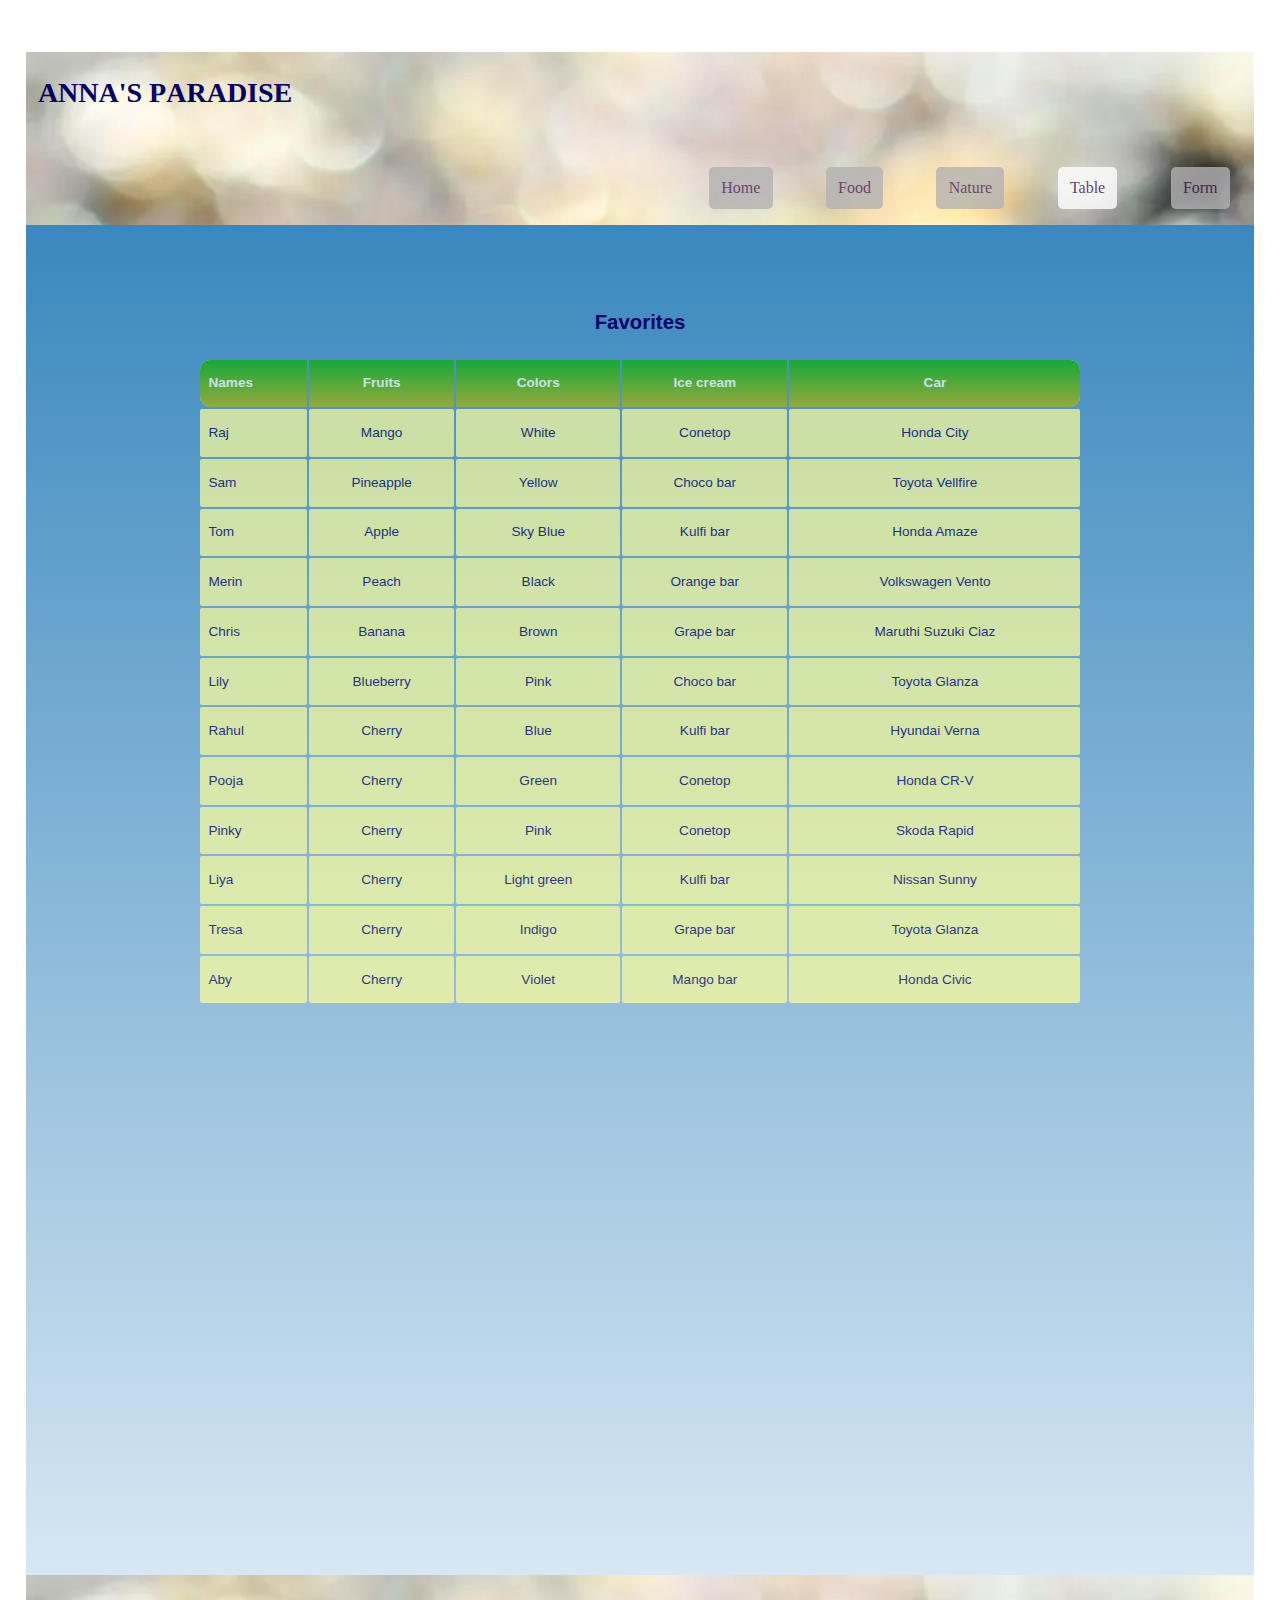
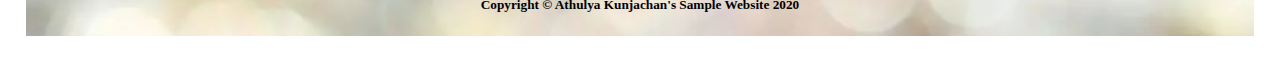
==== table.html @ 013f9113 "Add files via upload" ====
<!DOCTYPE html>
<html lang="en">
<head>
	<meta charset="UTF-8">
	<title>Anna's Paradise - Table</title>
	<link rel="stylesheet" href="css/style1.css">
</head>
<body>
	<header>
		<h1>Anna's Paradise</h1>
		<nav>
			<a href="index.html">Home</a>
			<a href="food.html">Food</a>
			<a href="nature.html">Nature</a>
			<a href="table.html" class="active"> Table</a>
			<a href="form.html">Form</a>
		</nav>
	</header>
	<main>
		<section class="single">
			<table>
				<caption><h3>Favorites</h3></caption>
				<tr><th>Names</th> <th>Fruits</th>    <th>Colors</th>      <th>Ice cream</th>   <th>Car</th></tr>
				<tr><td>Raj</td>   <td>Mango</td>     <td>White</td>       <td>Conetop</td>     <td>Honda City</td></tr>
				<tr><td>Sam</td>   <td>Pineapple</td> <td>Yellow</td>      <td>Choco bar</td>   <td>Toyota Vellfire</td></tr>
				<tr><td>Tom</td>   <td>Apple</td>     <td>Sky Blue</td>    <td>Kulfi bar</td>   <td>Honda Amaze</td></tr>
				<tr><td>Merin</td> <td>Peach</td>     <td>Black</td>       <td>Orange bar</td>  <td>Volkswagen Vento</td></tr>
				<tr><td>Chris</td> <td>Banana</td>    <td>Brown</td>       <td>Grape bar</td>   <td>Maruthi Suzuki Ciaz</td></tr>
				<tr><td>Lily</td>  <td>Blueberry</td> <td>Pink</td>        <td>Choco bar</td>   <td>Toyota Glanza</td></tr>
				<tr><td>Rahul</td> <td>Cherry</td>    <td>Blue</td>        <td>Kulfi bar</td>   <td>Hyundai Verna</td></tr>
				<tr><td>Pooja</td> <td>Cherry</td>    <td>Green</td>       <td>Conetop</td>     <td>Honda CR-V</td></tr>
				<tr><td>Pinky</td> <td>Cherry</td>    <td>Pink</td>        <td>Conetop</td>     <td>Skoda Rapid</td></tr>
				<tr><td>Liya</td>  <td>Cherry</td>    <td>Light green</td> <td>Kulfi bar</td>   <td>Nissan Sunny</td></tr>
				<tr><td>Tresa</td> <td>Cherry</td>    <td>Indigo</td>      <td>Grape bar</td>   <td>Toyota Glanza</td></tr>
				<tr><td>Aby</td>   <td>Cherry</td>    <td>Violet</td>      <td>Mango bar</td>   <td>Honda Civic</td></tr>
			</table>				
		</section>
	</main>
	<footer> 
		<h5>Copyright &copy; Athulya Kunjachan's Sample Website 2020</h5>
	</footer>
</body>
</html>
---- css/style1.css ----
body{
	margin:1%;
	padding:1%;
}
header{
	background: #A3A3A3;
	background-image: url("../img/watermelon.jpg");
	background-size: cover;
}
footer{
	display: inline-block;	
	background: #a3a3a3;
	text-align: center;
	background-image: url("../img/watermelon.jpg");
	background-size: cover;
	box-sizing: border-box;
	width:100%;
}

h1{
	color: #000066; 
	font-variant: all-small-caps;
	text-align: left;
	font-size: 250%;
	padding:1%;
}
h2{
	color: #09395c;
}
h3{
	color: #000066;
	font-size: 150%;
}

aside{
	background: #085083;
	height: 150vh;
	box-sizing: border-box;
}
section{
	background-color: #d7e7f3;
	height:150vh;
	box-sizing: border-box;
	background: -moz-linear-gradient(top, #3a88be  0%, #d7e7f3 100%);/*  Browser Prefixes */
	background: -webkit-linear-gradient( #3a88be  0%,  #d7e7f3  100%);
	background: -o-linear-gradient( #3a88be  0%,  #d7e7f3  100%);
	background: linear-gradient( #3a88be  0%,  #d7e7f3  100%);
	overflow: auto;
	font-size: 100%;
	overflow: auto;
}
section>div{
	box-sizing: border-box;
	display: block;
	background-color: #085083;
	text-align: center;
	border: solid 3px #000000;
	height: 60vh;
	width: 60vh;
	margin: 0 auto;
	margin: 6% 2% 2% 8%;
	padding: 10%;
	background-size: cover;
	position: static;
}
nav{
	text-align: right;
}
nav>a{
	background-color: #b3b3b3;
	color: #4a235a;
	text-decoration: none;
	padding:1%;
	display: inline-block;
	margin: 0 auto;
	margin:1em 2%;
	border: none 1px #000000;
	border-radius:5px;
	text-align: center;
	opacity: 0.8;
	/*background-color: rgba(218,234,213,0.60); */	
}
nav a:hover{
	background: #ffffff;
}
a:focus{
	background: #ffffff;
}
.active{
	background-color: #ffffff;
}

.left{
	
	width:20%;
	display: block;
	float: left;
	padding:2%;
}
.right{
	box-sizing: border-box;
	display: inline-block;
	width:80%;
	padding: 1%;
	float: right;
}
.single{		/*class used to style table and form*/
	background-color: #d7e7f3;
	background: -moz-linear-gradient(top, #3a88be  0%, #d7e7f3 100%);/*  Browser Prefixes */
	background: -webkit-linear-gradient( #3a88be  0%,  #d7e7f3  100%);
	background: -o-linear-gradient( #3a88be  0%,  #d7e7f3  100%);
	background: linear-gradient( #3a88be  0%,  #d7e7f3  100%);
	padding:5%;
	overflow: auto;
}

img{
	display: block;
	max-width:200px;
	width: 100%;
	height: auto;
	margin: 0 auto;
	border: solid 2px #ffffff;
	margin-bottom: 20px;
}
/*Styling table begin*/
table{
	font-size: 85%;
	line-height: 30px;
	font-weight: normal;
 	font-family: Arial, Times new roman, serif;
	margin:4%;
	margin: 0 auto;
	width:80%;
}
tr{
	color: #000066;
	background: #ffff99;
	text-align: center;
	opacity:0.7;
	margin:2%;
}
td{
	padding:1%;
	border-radius:2px;
	/*text-shadow: 1px 0 1px #000000;*/
}
th{
	background: #b3b300;
	background: -moz-linear-gradient(top, #00b300 0%, #b3b300 100%);  /*  Browser Prefixes */
	background: -webkit-linear-gradient(#00b300 0%, #b3b300 100%);
	background: -o-linear-gradient(#00b300 0%, #b3b300 100%);
	background: linear-gradient(#00b300 0%, #b3b300 100%); 
	color: #ffffff;
	padding:1%;
	border: 0px solid #0055ff;
	border-bottom-width: 0px;
}
tr>td:first-child,th:first-child{
	text-align: left;
}
tr>th:first-child{
	border-radius:10px 0 0 10px;
}
tr>th:last-child{
	border-radius: 0 10px 10px 0;
}
tr:hover{
	background: #00b300;
	opacity:1;
	border-radius: 0;
}
/*Styling table end*/

footer{
	float: none;
}


@media print{
header>h1{
	font-size:1em;
}
h1,h2,h3{color: #000000;}
body{
	background-color: #000000;
}
img{
	display: none;
}
header>nav>a{
	padding:0;
	margin:0;
	border-style: none;
	text-decoration: underline;
}
aside{display: inline;}
section{display: block;}
footer{float: none; display: block;}
}
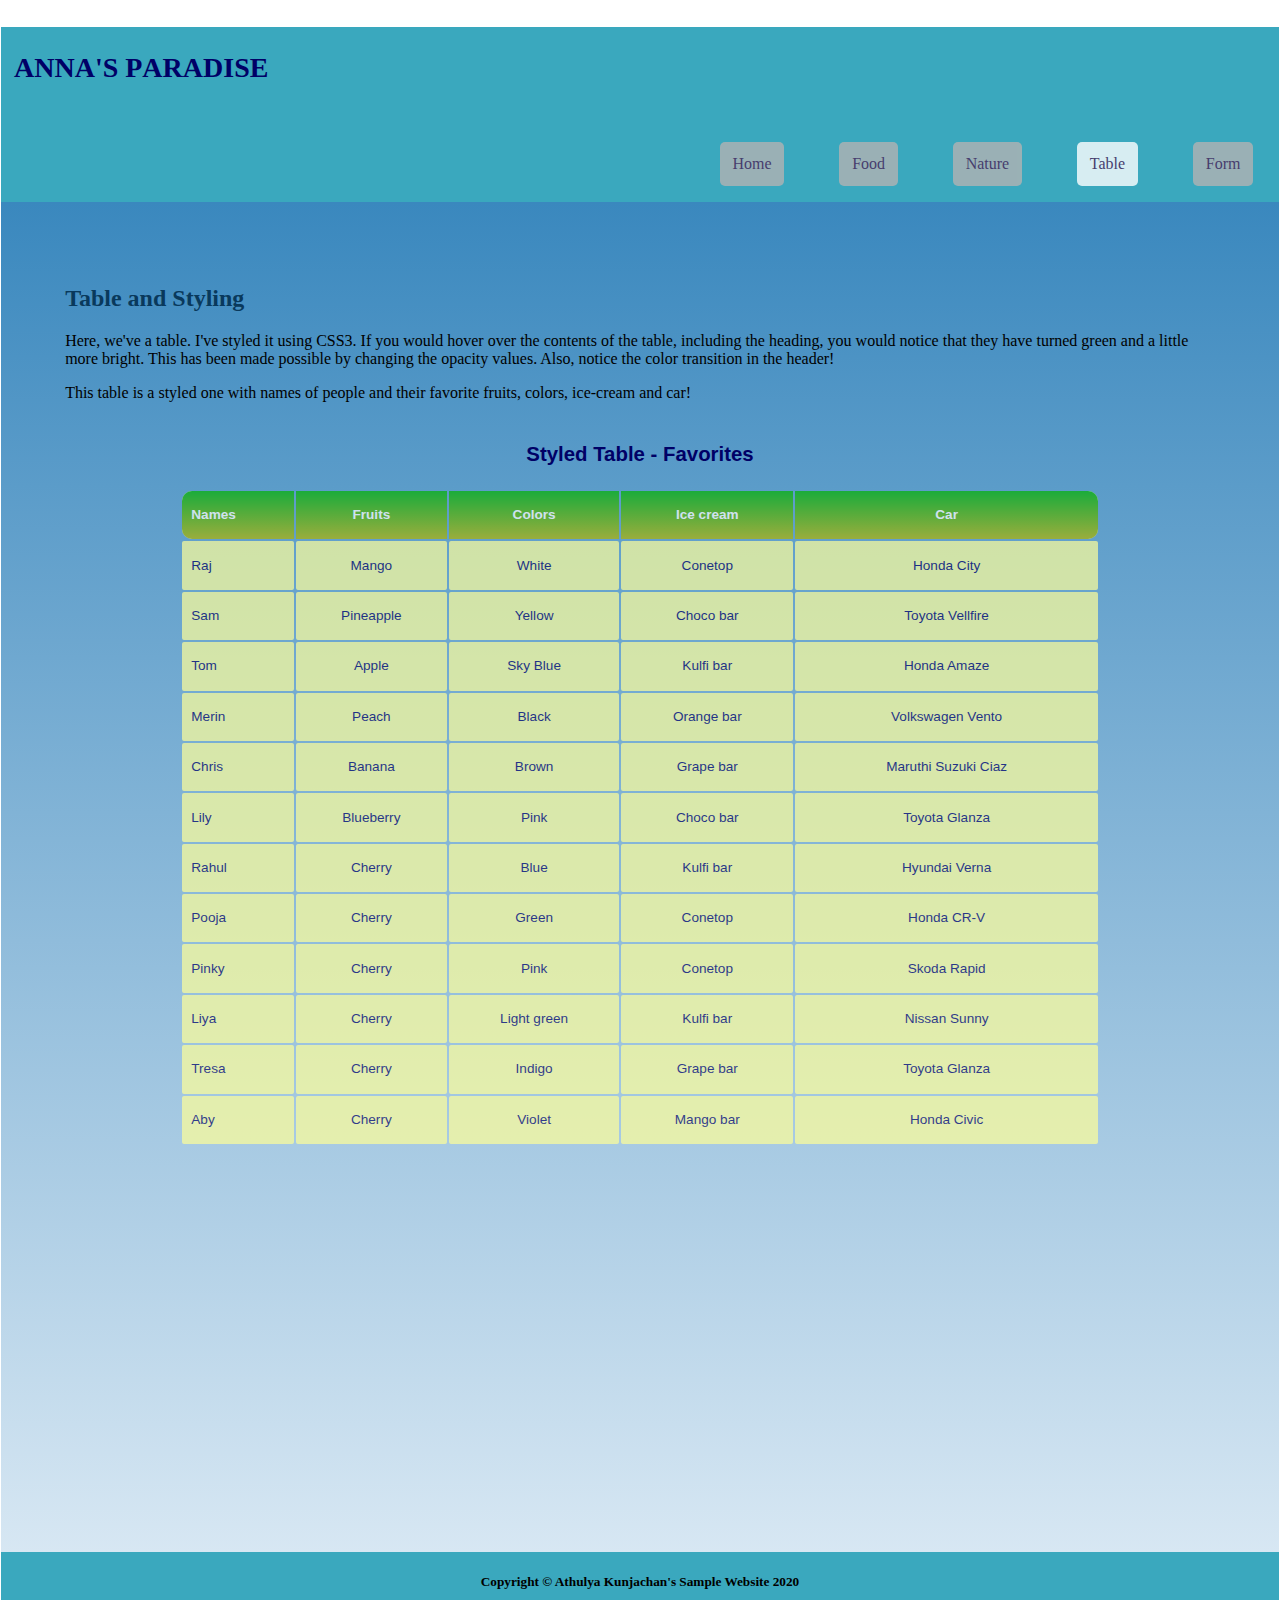
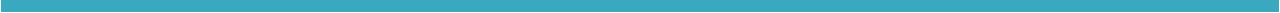
==== commit 9d798872: "Add files via upload" ====
--- a/table.html
+++ b/table.html
@@ -18,8 +18,11 @@
 	</header>
 	<main>
 		<section class="single">
+			<h2>Table and Styling</h2>
+			<p>Here, we've a table. I've styled it using CSS3. If you would hover over the contents of the table, including the heading, you would notice that they have turned green and a little more bright. This has been made possible by changing the opacity values. Also, notice the color transition in the header!</p>
+			<p>This table is a styled one with names of people and their favorite fruits, colors, ice-cream and car!</p>
 			<table>
-				<caption><h3>Favorites</h3></caption>
+				<caption><h3>Styled Table - Favorites</h3></caption>
 				<tr><th>Names</th> <th>Fruits</th>    <th>Colors</th>      <th>Ice cream</th>   <th>Car</th></tr>
 				<tr><td>Raj</td>   <td>Mango</td>     <td>White</td>       <td>Conetop</td>     <td>Honda City</td></tr>
 				<tr><td>Sam</td>   <td>Pineapple</td> <td>Yellow</td>      <td>Choco bar</td>   <td>Toyota Vellfire</td></tr>
--- a/css/style1.css
+++ b/css/style1.css
@@ -1,17 +1,17 @@
 body{
-	margin:1%;
-	padding:1%;
+	margin:0.1%;
+	padding:0%;
 }
 header{
-	background: #A3A3A3;
-	background-image: url("../img/watermelon.jpg");
+	background: #3aa8be;
+	/*background-image: url("../img/watermelon.jpg");*/
 	background-size: cover;
 }
 footer{
 	display: inline-block;	
-	background: #a3a3a3;
-	text-align: center;
-	background-image: url("../img/watermelon.jpg");
+	background: #3aa8be;
+	text-align: center;
+	/*background-image: url("../img/watermelon.jpg");*/
 	background-size: cover;
 	box-sizing: border-box;
 	width:100%;
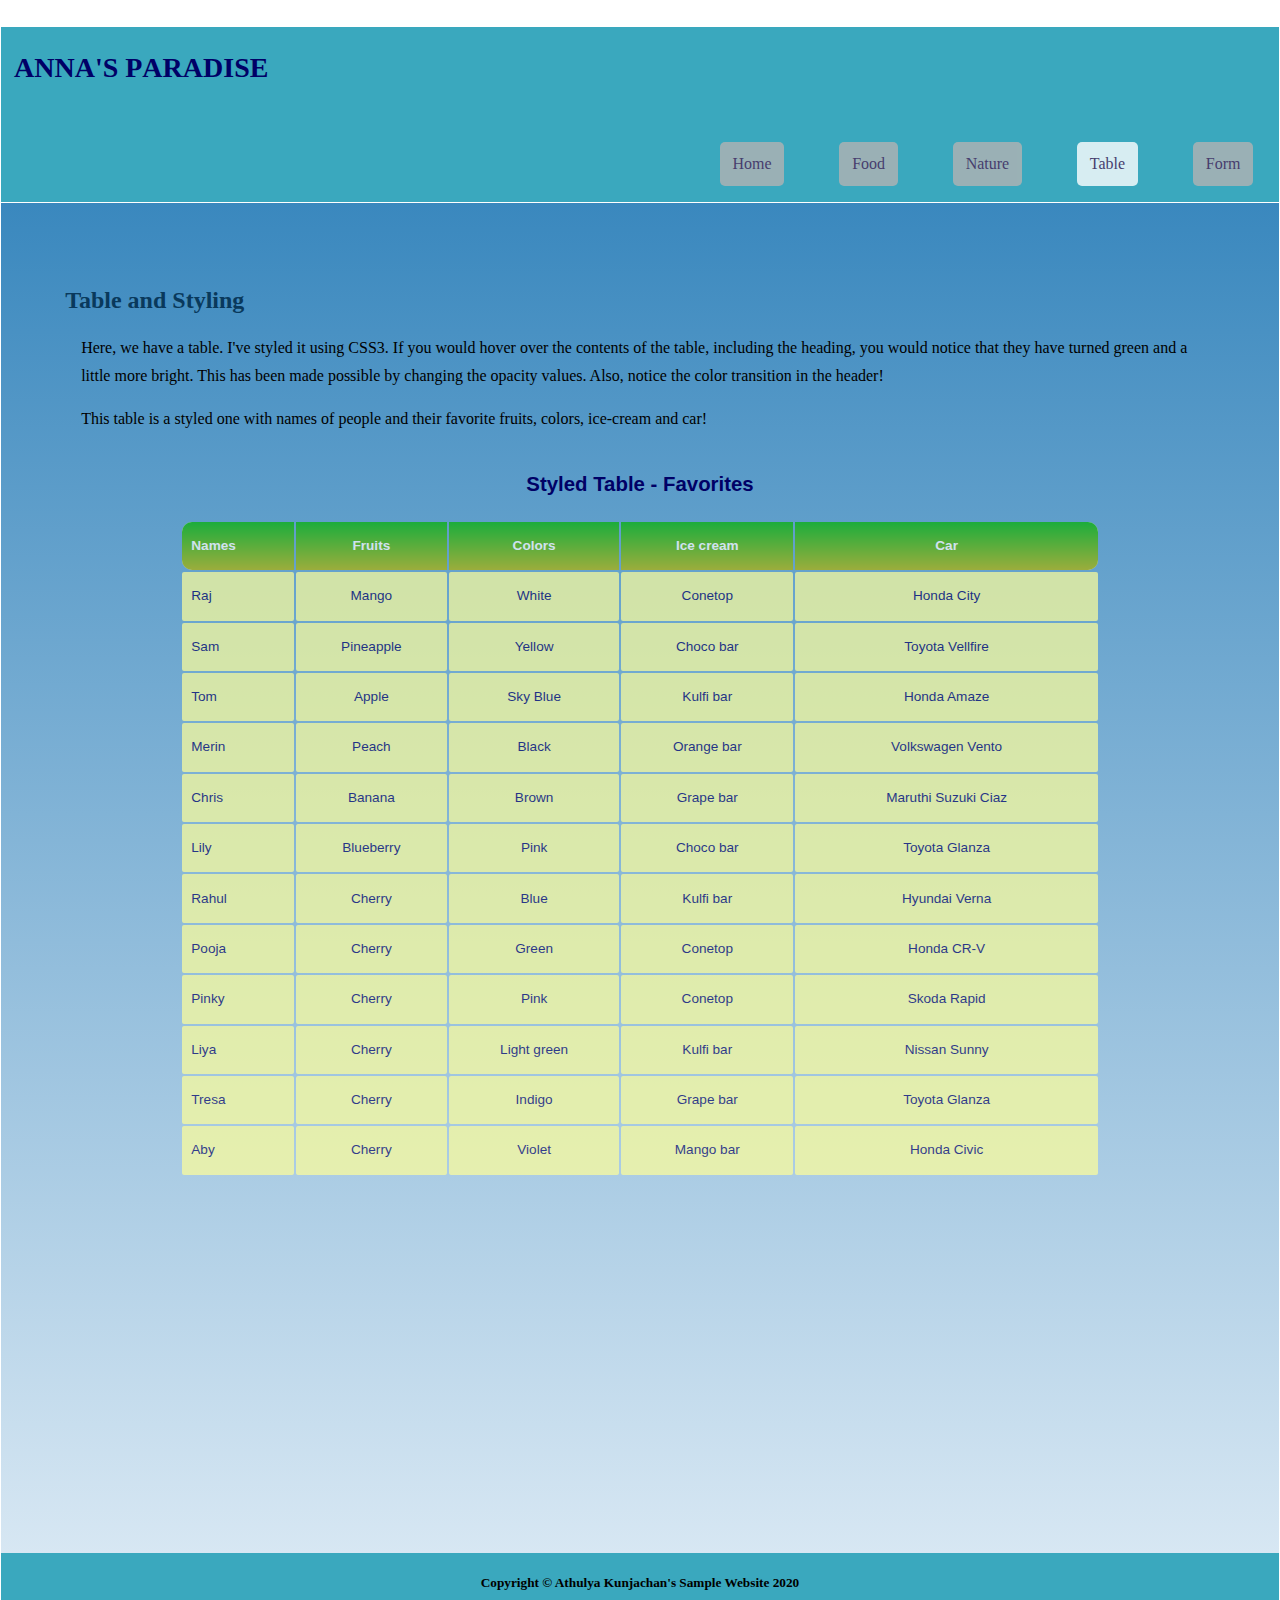
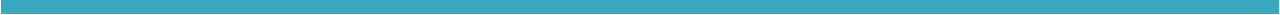
==== commit d7a40cce: "Update table.html" ====
--- a/table.html
+++ b/table.html
@@ -19,7 +19,7 @@
 	<main>
 		<section class="single">
 			<h2>Table and Styling</h2>
-			<p>Here, we've a table. I've styled it using CSS3. If you would hover over the contents of the table, including the heading, you would notice that they have turned green and a little more bright. This has been made possible by changing the opacity values. Also, notice the color transition in the header!</p>
+			<p>Here, we have a table. I've styled it using CSS3. If you would hover over the contents of the table, including the heading, you would notice that they have turned green and a little more bright. This has been made possible by changing the opacity values. Also, notice the color transition in the header!</p>
 			<p>This table is a styled one with names of people and their favorite fruits, colors, ice-cream and car!</p>
 			<table>
 				<caption><h3>Styled Table - Favorites</h3></caption>
--- a/css/style1.css
+++ b/css/style1.css
@@ -6,6 +6,7 @@
 	background: #3aa8be;
 	/*background-image: url("../img/watermelon.jpg");*/
 	background-size: cover;
+	margin-bottom: 0.1rem;
 }
 footer{
 	display: inline-block;	
@@ -16,7 +17,12 @@
 	box-sizing: border-box;
 	width:100%;
 }
-
+p{
+	font-family: "";
+	line-height: 1.73rem;
+	margin-left: 1rem;
+	margin-right:1rem;
+}
 h1{
 	color: #000066; 
 	font-variant: all-small-caps;
@@ -47,7 +53,6 @@
 	background: linear-gradient( #3a88be  0%,  #d7e7f3  100%);
 	overflow: auto;
 	font-size: 100%;
-	overflow: auto;
 }
 section>div{
 	box-sizing: border-box;
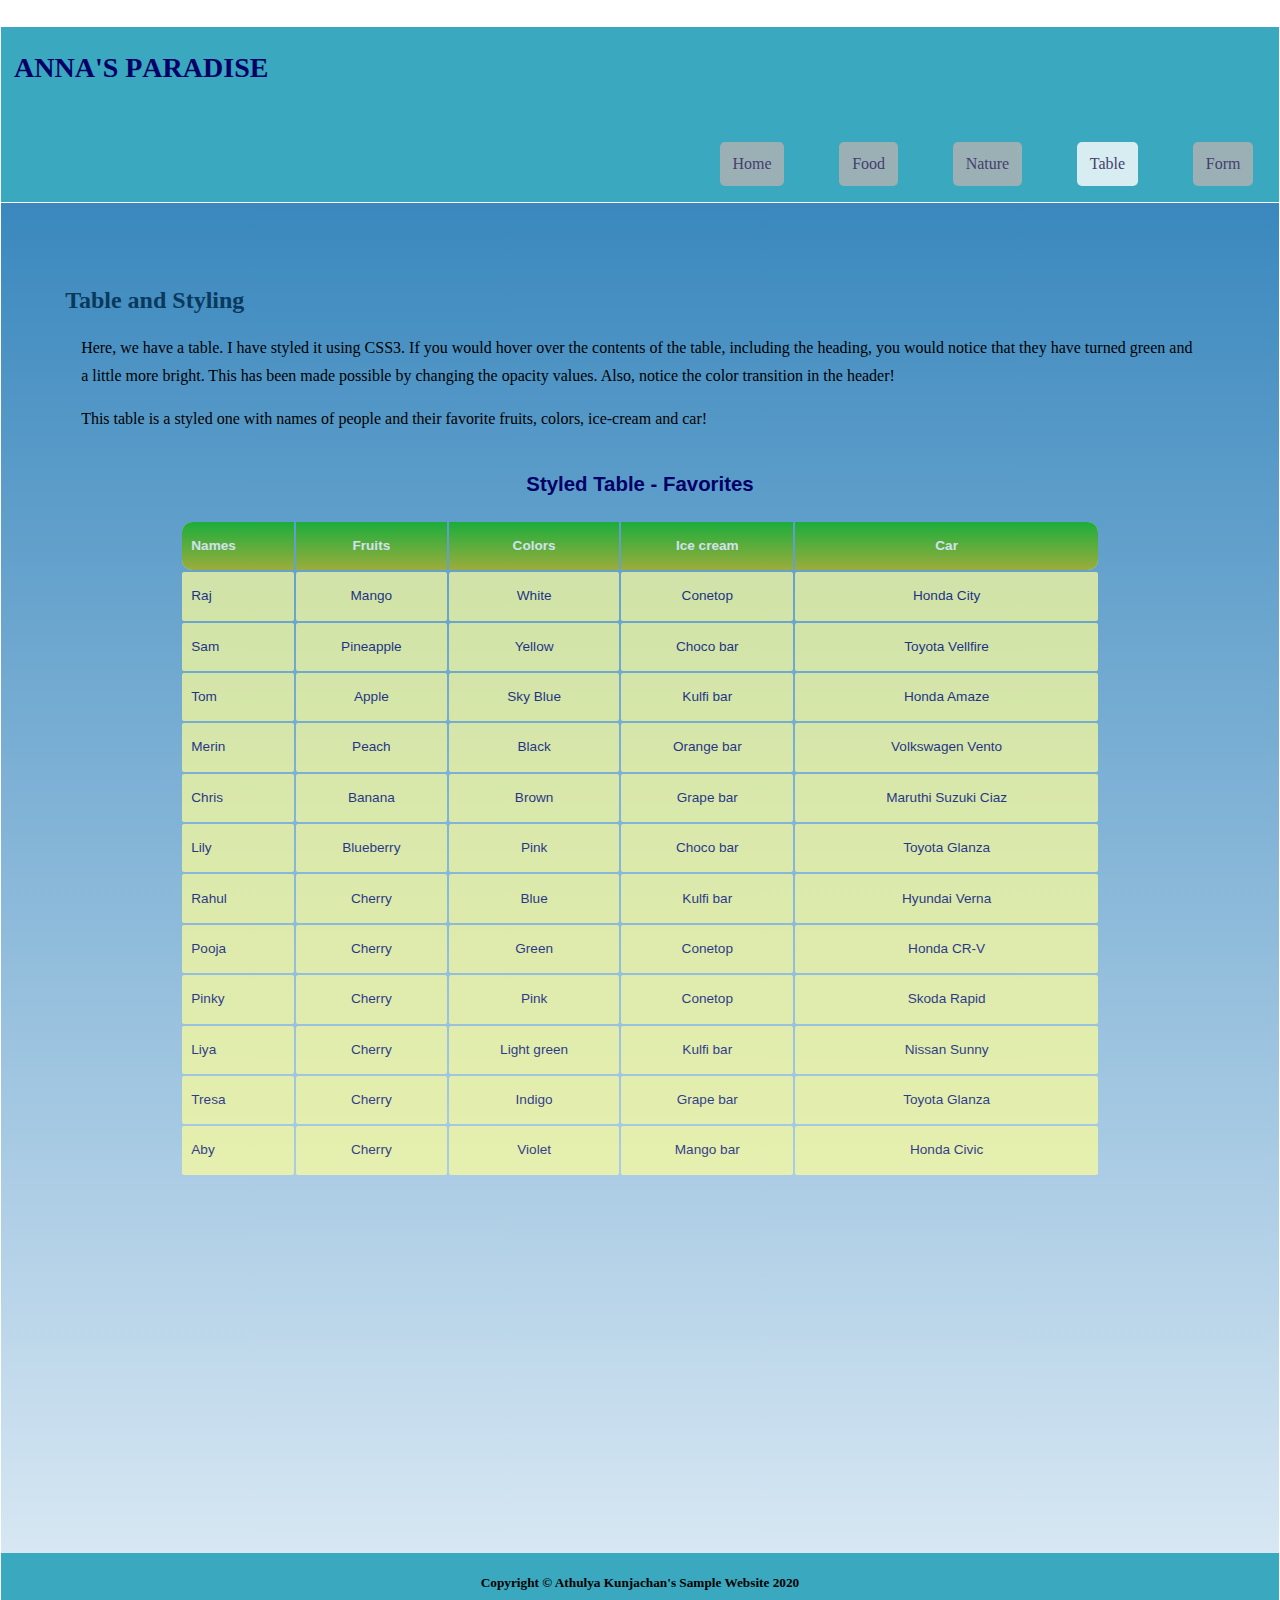
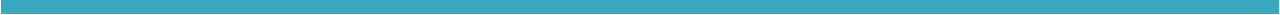
==== commit 930faf3a: "Update table.html" ====
--- a/table.html
+++ b/table.html
@@ -19,7 +19,7 @@
 	<main>
 		<section class="single">
 			<h2>Table and Styling</h2>
-			<p>Here, we have a table. I've styled it using CSS3. If you would hover over the contents of the table, including the heading, you would notice that they have turned green and a little more bright. This has been made possible by changing the opacity values. Also, notice the color transition in the header!</p>
+			<p>Here, we have a table. I have styled it using CSS3. If you would hover over the contents of the table, including the heading, you would notice that they have turned green and a little more bright. This has been made possible by changing the opacity values. Also, notice the color transition in the header!</p>
 			<p>This table is a styled one with names of people and their favorite fruits, colors, ice-cream and car!</p>
 			<table>
 				<caption><h3>Styled Table - Favorites</h3></caption>
